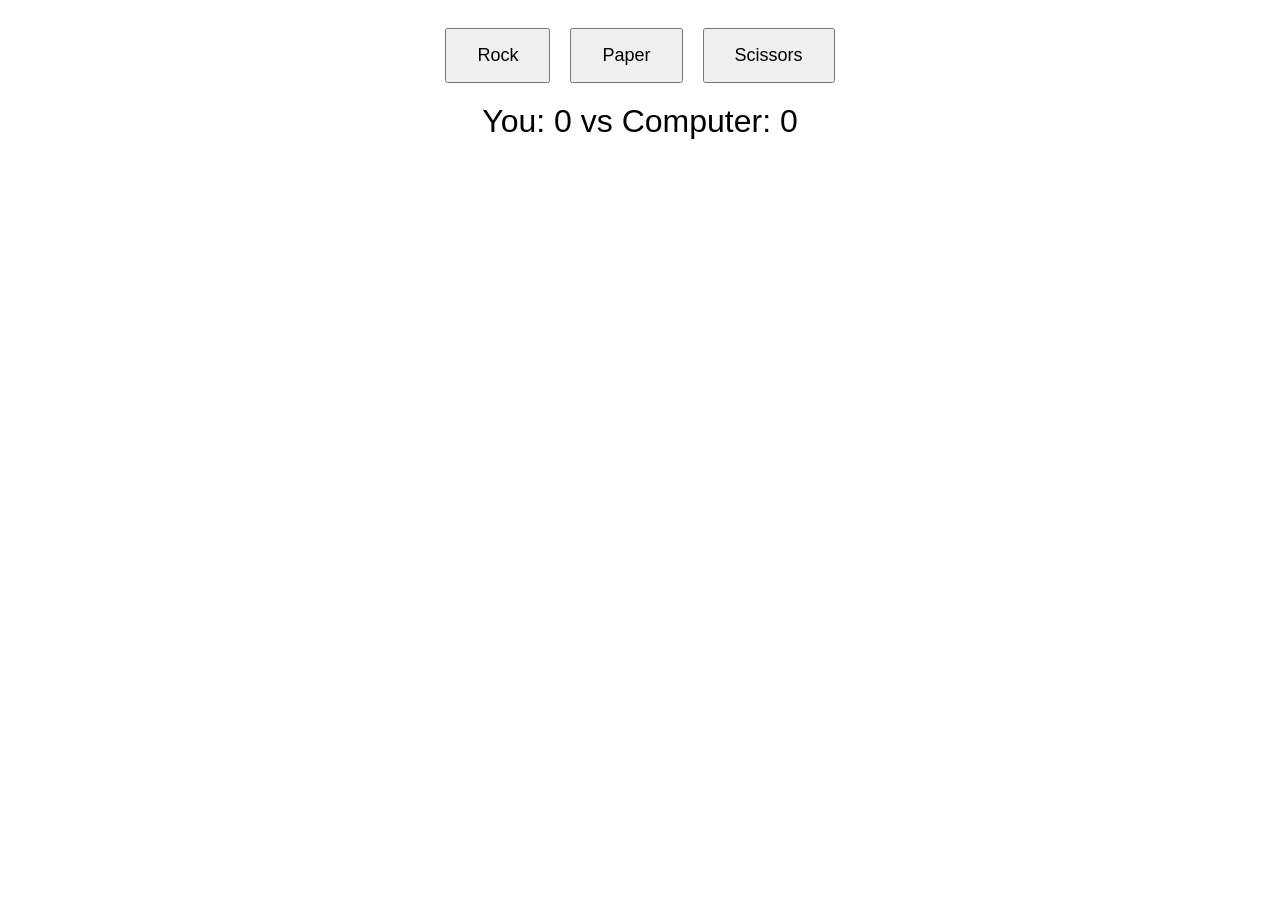
==== index.html @ e476a3ec "New name" ====
<!DOCTYPE html>
<html lang="en">
<head>
    <meta charset="UTF-8">
    <meta name="viewport" content="width=device-width, initial-scale=1.0">
    <link rel="stylesheet" href="style.css">
    <title>Rock Paper Scissors</title>
</head>
<body>
     <div class="container">
    <button id="rock" >Rock</button>
    <button id="paper">Paper</button>
    <button id="scissors" >Scissors</button>
     </div>

     
    <div id="results"></div>
    <div id="choices"></div>
    <div id="score">You: 0 vs Computer: 0 </div>
   
    
    <script>
        const rockBtn = document.getElementById('rock');
        const paperBtn = document.getElementById('paper');
        const scrsBtn = document.getElementById('scissors');
        let humanScore = 0;
        let computerScore = 0;
             

        rockBtn.addEventListener("click",() => {
            const computerChoice=getComputerChoice()
             playRound('rock',computerChoice)});
        paperBtn.addEventListener("click",() => {
            const computerChoice=getComputerChoice()
            playRound('paper',computerChoice)});
        scrsBtn.addEventListener("click",() => {
             const computerChoice=getComputerChoice()
             playRound('scissors',computerChoice)});

        const resultsDiv = document.querySelector('#results');
        const scoreDiv = document.querySelector('#score');
        const choicesDiv = document.querySelector('#choices');

        const s1 = 'rock';
        const s2 = 'paper';
        const s3 = 'scissors';
        function getComputerChoice(){
            let p = Math.random(); 
            if (p<1/3){
                console.log(s1);
                return s1;
               
            } else if (p<2/3) {
                console.log(s2);
                return s2; 
                    
            } else {
                console.log(s3);
                return s3;
              }
             }
     
        
        function playRound(playerSelection,computerChoice) {
           
         if(humanScore<5 && computerScore<5){
             
            if (playerSelection===computerChoice){
                resultsDiv.textContent = "Tie game!";
                  scoreDiv.textContent = ` You : ${humanScore} vs Computer : ${computerScore}`;
                  choicesDiv.textContent = ` You choose ${computerChoice} and Computer chooses ${computerChoice}`
            } else if (playerSelection===s1 && computerChoice===s2){
                computerScore++;
                resultsDiv.textContent = "You lost, paper beats rock.";
                scoreDiv.textContent = ` You : ${humanScore} vs Computer : ${computerScore}`;
                choicesDiv.textContent = `You choose ${s1} and Computer chooses ${computerChoice}`
            } else if(playerSelection===s1 && computerChoice===s3){
                humanScore++;
                resultsDiv.textContent = "You won, rock beats scissors";
                 scoreDiv.textContent = ` You : ${humanScore} vs Computer : ${computerScore}`; 
                 choicesDiv.textContent = `You choose ${s1}  and Computer chooses ${computerChoice}`

            } else if(playerSelection===s2 && computerChoice===s1){
                humanScore++;
                resultsDiv.textContent = "You won,paper beats rock.";
                  scoreDiv.textContent = ` You : ${humanScore} vs Computer : ${computerScore}`;
                  choicesDiv.textContent = `You choose ${s2} and Computer chooses ${computerChoice}`

            } else if(playerSelection===s2 && computerChoice===s3){
                computerScore++;
                resultsDiv.textContent = "You lost, scissors beats paper";
                  scoreDiv.textContent = ` You : ${humanScore} vs Computer : ${computerScore}`;
                   choicesDiv.textContent = `You choose ${s2} and Computer chooses ${computerChoice}`
               
            } else if(playerSelection===s3 && computerChoice===s1){
                computerScore++;
                resultsDiv.textContent = "You lost, rock beats scissors"
                  scoreDiv.textContent = `You : ${humanScore} vs Computer : ${computerScore}`;
                   choicesDiv.textContent = `You choose ${s3} and Computer chooses ${computerChoice}`
            } else if(playerSelection===s3 && computerChoice===s2){
                humanScore++;
                resultsDiv.textContent = "You won, scissors beats paper"
                scoreDiv.textContent = `You : ${humanScore} vs Computer : ${computerScore}`;
                 choicesDiv.textContent = `You choose ${s3} and Computer chooses ${computerChoice}`

            }
        }
        if (humanScore===5){
            resultsDiv.textContent = "Congratulations, you won the game";
            
        }else if (computerScore===5){
            resultsDiv.textContent = "You lost...."
        }
    }
    
        
    </script>
</body>
</html>
---- style.css ----
body{
    background-image: url( 'https://www.cs.utexas.edu/~byoung/cs303e/rockpaperscissors2.jpg');
    background-repeat: no-repeat;
    background-size: 100vw 100vh;
}

.container button{
    font-size: large;
    padding: 15px 30px;
}

.container{
    display: flex;
    justify-content: center;
    align-items: center;
    gap: 20px;
    padding: 20px;
}

#results, #choices, #score {
    font-size:xx-large;
    color:black;
    display: flex;
    justify-content: center;
    align-items: center;
    font-family: Arial, Helvetica, sans-serif;


}
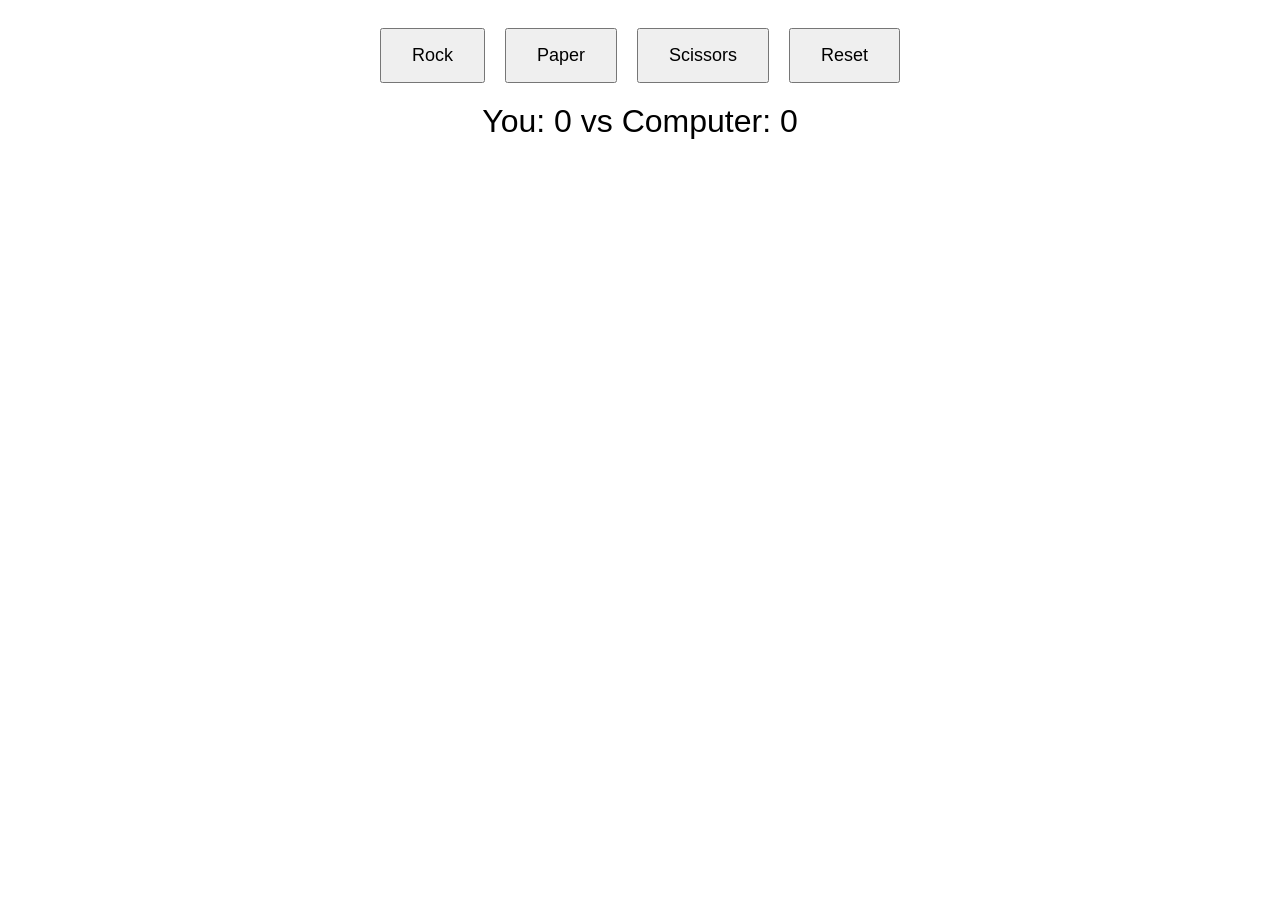
==== commit 7181ae7d: "With a reset button" ====
--- a/index.html
+++ b/index.html
@@ -11,18 +11,21 @@
     <button id="rock" >Rock</button>
     <button id="paper">Paper</button>
     <button id="scissors" >Scissors</button>
+    <button id="reset">Reset</button>
      </div>
 
      
     <div id="results"></div>
     <div id="choices"></div>
     <div id="score">You: 0 vs Computer: 0 </div>
+    
    
     
     <script>
         const rockBtn = document.getElementById('rock');
         const paperBtn = document.getElementById('paper');
         const scrsBtn = document.getElementById('scissors');
+        const resetBtn = document.getElementById('reset');
         let humanScore = 0;
         let computerScore = 0;
              
@@ -36,6 +39,17 @@
         scrsBtn.addEventListener("click",() => {
              const computerChoice=getComputerChoice()
              playRound('scissors',computerChoice)});
+        resetBtn.addEventListener("click", () => {
+            document.getElementById("results").innerHTML="";
+            document.getElementById("choices").innerHTML="";
+            document.getElementById("score").innerText="You :0 vs Computer: 0";
+            humanScore=0;
+            computerScore=0;
+             
+
+
+    
+        })
 
         const resultsDiv = document.querySelector('#results');
         const scoreDiv = document.querySelector('#score');
@@ -108,8 +122,12 @@
         if (humanScore===5){
             resultsDiv.textContent = "Congratulations, you won the game";
             
+
+            
         }else if (computerScore===5){
-            resultsDiv.textContent = "You lost...."
+            resultsDiv.textContent = "You lost....The game is over!";
+            
+
         }
     }
     
